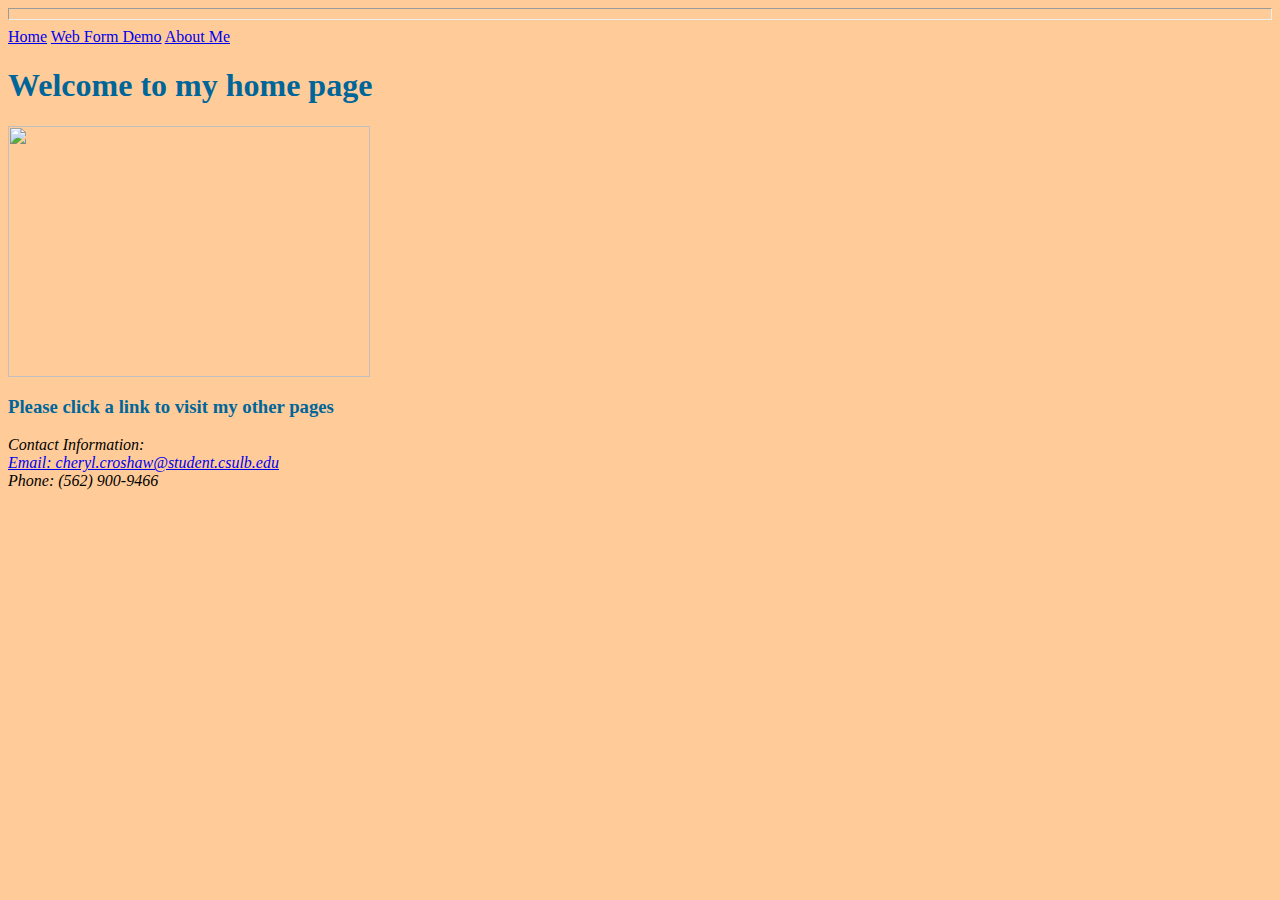
==== index.html @ 3c66b0b4 "Homework 2 rev 1" ====
﻿<!DOCTYPE html>

<head>
    <style type="text/css">
        .auto-style2 {
            color: #006699;
            font-weight: normal;
            text-align: left;
        }
    </style>
   <header>
       <hr style="height:10px; color: #003366;" 
      <nav><a href="index.html">Home</a>     <a href="webform.html">Web Form Demo</a>      <a href="myinfo.html">About Me</a></nav> 
   </header>
</head>
<body style="background-color: #FFCC99">
    <h1 class="auto-style2"><strong>Welcome to my home page</strong></h1>


    <img align="middle" src="sunset.jpg" alt "Sunset"</img style="height: 251px; width: 362px">

    <h3 class="auto-style2"><strong>Please click a link to visit my other pages</strong></h3>


    
</body>
<footer>
    <address> Contact Information:<br />
        <a href="mailto:cheryl.croshaw@student.csulb.edu"> Email: cheryl.croshaw@student.csulb.edu</a><br />
        Phone:  (562) 900-9466
    </address>
</footer>
</html>
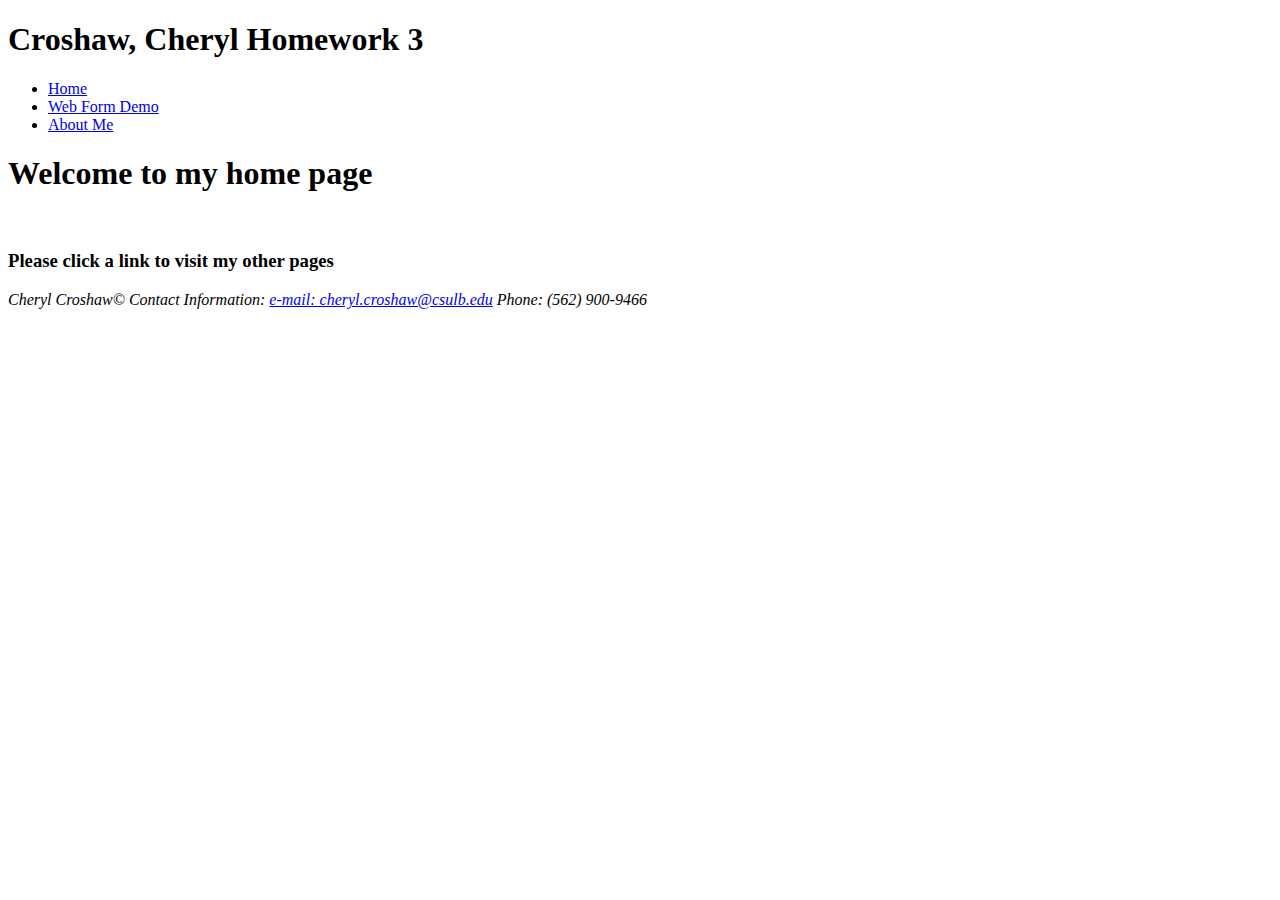
==== commit 384af034: "Homework 3" ====
--- a/index.html
+++ b/index.html
@@ -1,33 +1,45 @@
 ﻿<!DOCTYPE html>
 
 <head>
-    <style type="text/css">
-        .auto-style2 {
-            color: #006699;
-            font-weight: normal;
-            text-align: left;
-        }
-    </style>
-   <header>
-       <hr style="height:10px; color: #003366;" 
-      <nav><a href="index.html">Home</a>     <a href="webform.html">Web Form Demo</a>      <a href="myinfo.html">About Me</a></nav> 
+ <link rel="stylesheet" type="text/css" href="StyleSheet.css">
+
+    <title>Cheryl Croshaw IS 445</title>
+</head>
+<body> 
+     <header>
+       <nav>
+           <h1>Croshaw, Cheryl Homework 3</h1>
+
+           <p class="singleline"</p>
+
+          <ul class="nav">
+         <li class="nav"><a href="index.html">Home</a></li>
+         <li class="nav"> <a href="webform.html">Web Form Demo</a></li>          
+         <li class="nav"> <a href="myinfo.html">About Me</a></li>  
+         </ul>
+     </nav>
    </header>
 </head>
-<body style="background-color: #FFCC99">
-    <h1 class="auto-style2"><strong>Welcome to my home page</strong></h1>
+
+    <h1>Welcome to my home page</h1>
 
 
-    <img align="middle" src="sunset.jpg" alt "Sunset"</img style="height: 251px; width: 362px">
+    <img class="Sunset" src="sunset.jpg" alt "Sunset"</img>
 
-    <h3 class="auto-style2"><strong>Please click a link to visit my other pages</strong></h3>
+    <h3>Please click a link to visit my other pages</h3>
 
 
     
 </body>
 <footer>
-    <address> Contact Information:<br />
-        <a href="mailto:cheryl.croshaw@student.csulb.edu"> Email: cheryl.croshaw@student.csulb.edu</a><br />
-        Phone:  (562) 900-9466
-    </address>
-</footer>
+        <address class="address">
+           <label>Cheryl Croshaw&#169 Contact Information:</label> 
+           <a class="email" href="mailto:cheryl.croshaw@student.csulb.edu"> e-mail: cheryl.croshaw@csulb.edu</a>
+           <label> Phone:  (562) 900-9466</label>  
+                </address>
+    </footer>
 </html>
+
+
+</body>
+</html>
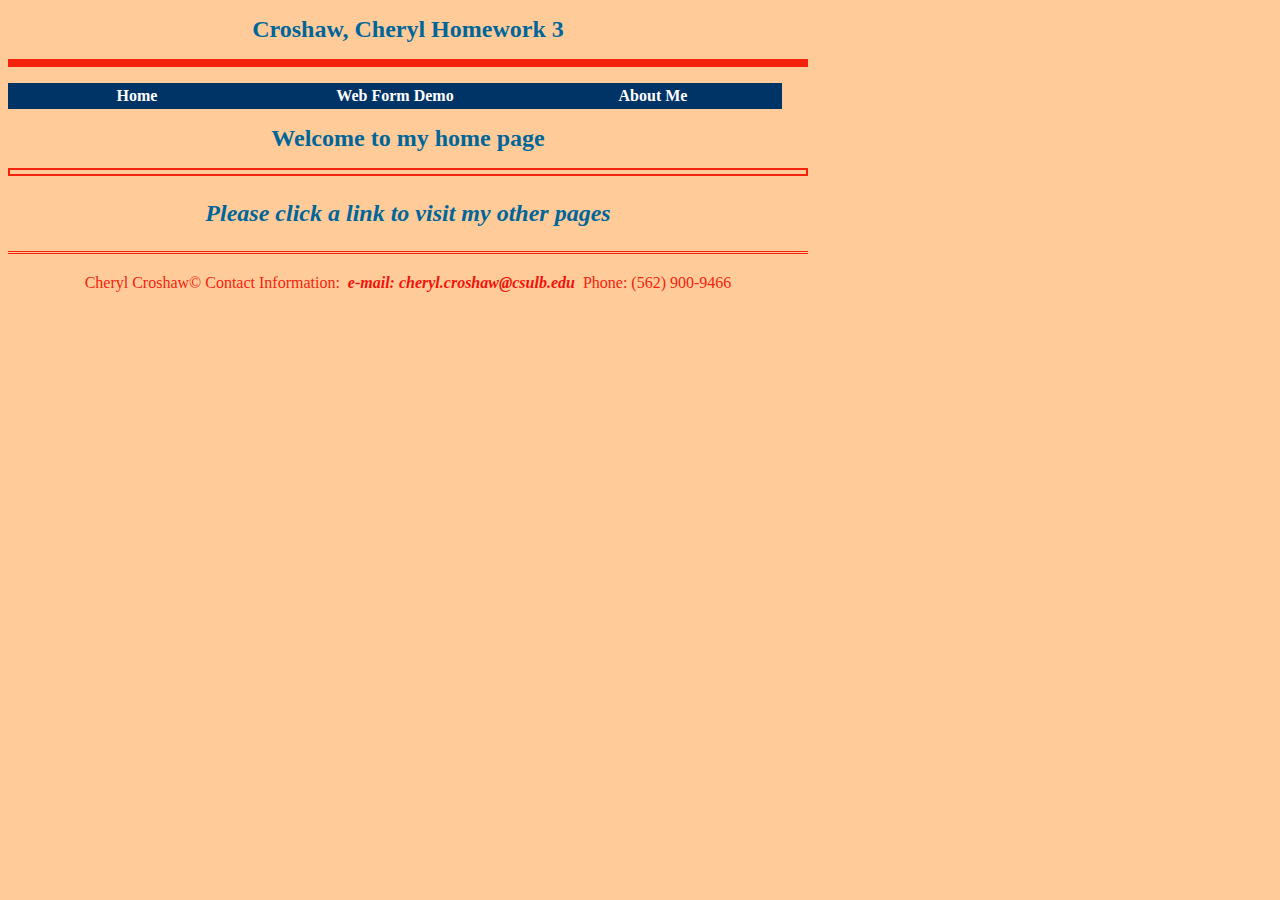
==== commit f42462c3: "Homework 3 rev 1" ====
--- a/index.html
+++ b/index.html
@@ -1,8 +1,8 @@
 ﻿<!DOCTYPE html>
 
 <head>
- <link rel="stylesheet" type="text/css" href="StyleSheet.css">
-
+  <link rel="stylesheet" type="text/css" href="./css/StyleSheet.css">
+ 
     <title>Cheryl Croshaw IS 445</title>
 </head>
 <body> 
--- a/css/StyleSheet.css
+++ b/css/StyleSheet.css
@@ -0,0 +1,138 @@
+﻿body 
+{background-color:#FFCC99; width:800px;
+}
+p.singleline {
+    border-top: solid;
+    border-width: 8px;
+    border-top-color: #f3230e;
+}
+
+h1 {
+    text-align: center;
+    font-weight: bolder;
+    color: #006699;
+    font-size: x-large;
+}
+h2 {
+    text-align: center;
+    font-weight: bold;
+    color: #f3230e;
+    font-size: large;
+}
+
+
+hr {
+    height:8px;
+    color:#f3230e;
+    }
+ul.nav {
+    list-style-type: none;
+    margin: 0;
+    padding: 0;
+    overflow: hidden;
+}
+li.nav {
+   float:left;
+  }
+a:link, a:visited {
+    display: block;
+    margin-left:auto;
+    margin-right:auto;
+    width:250px;
+    font-weight: bold;
+    color: #FFFFFF;
+    background-color: #003366;
+    text-align: center;
+    padding: 4px;
+    text-decoration: none;
+}
+a:hover, a:active {
+    background-color:#006699;
+    text-transform:uppercase;
+    color:#f3230e
+}
+h3 {
+    text-align: center;
+    text-decoration: none;
+    color: #006699;
+    font-size:x-large;
+    font-weight:bold;
+    font-style: italic;
+}
+
+img {
+    display: block;
+    margin-left: auto;
+    margin-right: auto;
+    border-width: 2px;
+    border-style: solid;
+    color: #f3230e;
+    width: auto;
+    height: auto;
+    padding: 2px;
+    z-index: 1;
+    left: 10px;
+    top: 212px;
+   
+}
+a.email {
+    display: inline;
+    background-color: #FFCC99;
+    font-style: italic;
+    text-align: center;
+    color: #f3120b;
+    text-transform: none;
+}
+
+address {
+    border-top: double;
+    padding-top: 5px;
+    border-top-color: #f3230e;
+    text-align:center;
+    padding:20px;
+    color:#f3230e;
+    font-style:normal; 
+   }
+form {
+    border: solid;
+    border-color: #006699;
+    padding: 10px;
+}
+fieldset {
+    padding: 3px;
+}
+img.beachgirl { 
+    float:right;
+    display: block;
+    border-width: 2px;
+    border-style: solid;
+    color: #f3230e;
+    width:200px;
+    height:200px;
+    padding: 2px;
+    z-index: 1;
+    left: 10px;
+    top: 212px;
+}
+ul.myinfo {
+    display:block;
+    width:380px;
+    list-style-type: disc;
+    text-wrap:normal;
+}
+ol.a {
+    display:block;
+    width:380px;
+    list-style-type:decimal;
+   }
+
+.left {
+    text-align: left;
+}
+
+   
+   
+
+
+
+
